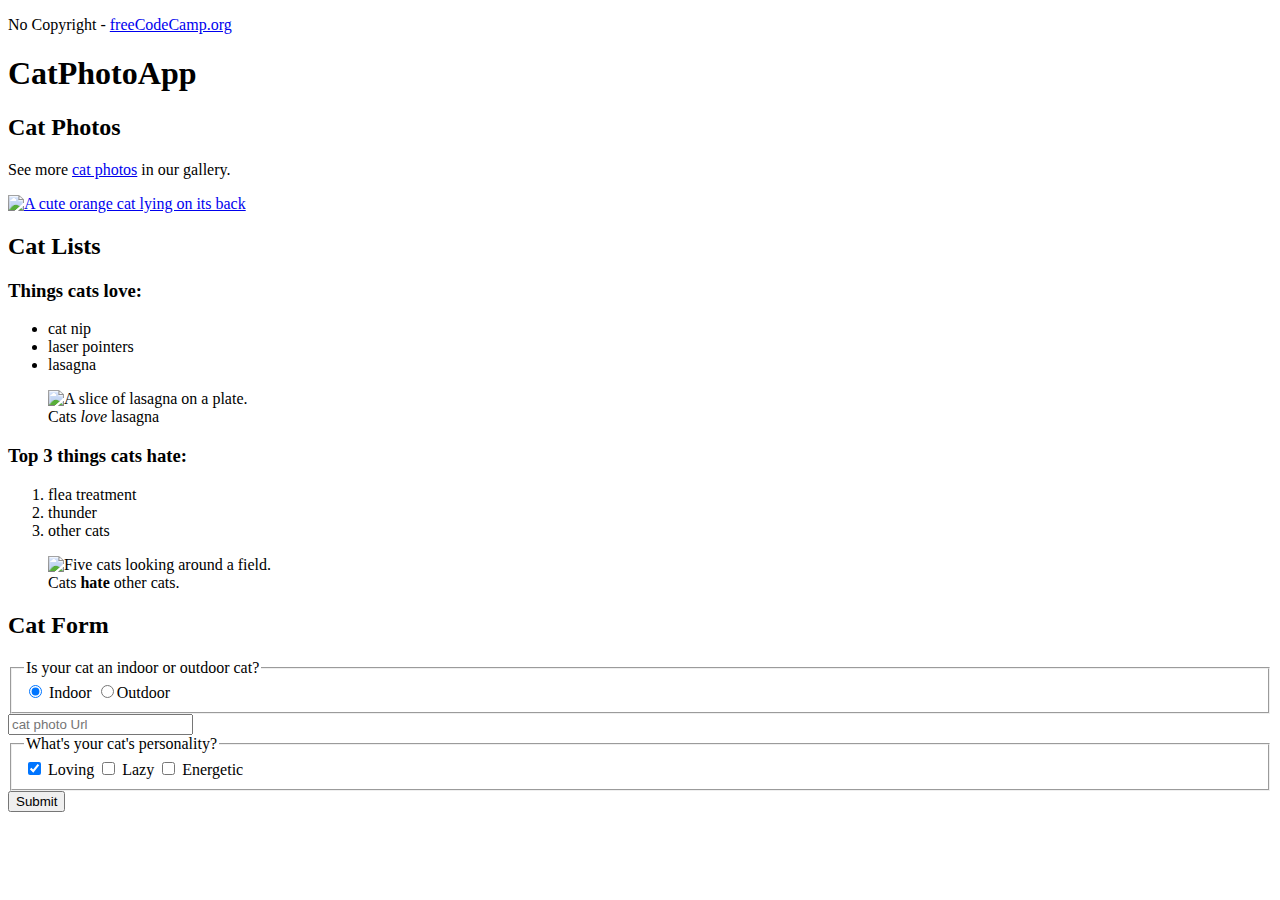
==== catPhotoApp/index.html @ 4109d81d "Add files via upload" ====
<!DOCTYPE html>
<html lang="en">
  <head>
    <meta charset="UTF-8" />
    <meta name="viewport" content="width=device-width, initial-scale=1.0" />
    <title>CatPhotoApp</title>
  </head>
  <body>
    <main>
      <footer>
        <p>
          No Copyright -
          <a href="https://www.freecodecamp.org">freeCodeCamp.org</a>
        </p>
      </footer>
      <h1>CatPhotoApp</h1>
      <section>
        <h2>Cat Photos</h2>
        <!--Add link to cat photos-->
        <p>
          See more
          <a target="_blank" href="https://freecatphotoapp.com">cat photos</a>
          in our gallery.
        </p>
        <a href="https://freecatphotoapp.com"
          ><img
            src="https://cdn.freecodecamp.org/curriculum/cat-photo-app/relaxing-cat.jpg"
            alt="A cute orange cat lying on its back"
        /></a>
      </section>
      <section>
        <h2>Cat Lists</h2>
        <h3>Things cats love:</h3>
        <ul>
          <li>cat nip</li>
          <li>laser pointers</li>
          <li>lasagna</li>
        </ul>
        <figure>
          <img
            src="https://cdn.freecodecamp.org/curriculum/cat-photo-app/lasagna.jpg"
            alt="A slice of lasagna on a plate."
          />
          <figcaption>Cats <em>love</em> lasagna</figcaption>
        </figure>
        <h3>Top 3 things cats hate:</h3>
      </section>
      <ol>
        <li>flea treatment</li>
        <li>thunder</li>
        <li>other cats</li>
      </ol>
      <figure>
        <img
          src="https://cdn.freecodecamp.org/curriculum/cat-photo-app/cats.jpg"
          alt="Five cats looking around a field."
        />
        <figcaption>Cats <strong>hate</strong> other cats.</figcaption>
      </figure>
      <section>
        <h2>Cat Form</h2>
        <form action="https://fkzeljeznicar.ba/">
          <fieldset>
            <legend>Is your cat an indoor or outdoor cat?</legend>
            <label
              ><input
                type="radio"
                checked
                id="indoor"
                name="indoor-outdoor"
                value="indoor"
              />
              Indoor
            </label>
            <label
              ><input
                type="radio"
                id="outdoor"
                name="indoor-outdoor"
                value="outdoor"
              />Outdoor</label
            >
          </fieldset>
          <input
            type
            required="text "
            name="catphotoUrl"
            placeholder="cat photo Url"
          />
          <fieldset>
            <legend>What's your cat's personality?</legend>
            <label for=""></label>
            <input
              type="checkbox"
              checked
              name=""
              id="loving"
              name="personality"
              value="loving"
            />
            <label for="loving">Loving</label>
            <input type="checkbox" id="lazy" name="personalitys" value="lazy" />
            <label for="lazy">Lazy</label>
            <input
              type="checkbox"
              id="energetic"
              name="personality"
              value="energetic"
            />
            <label for="energetic">Energetic</label>
          </fieldset>
          <button type="submit">Submit</button>
        </form>
      </section>
    </main>
  </body>
</html>
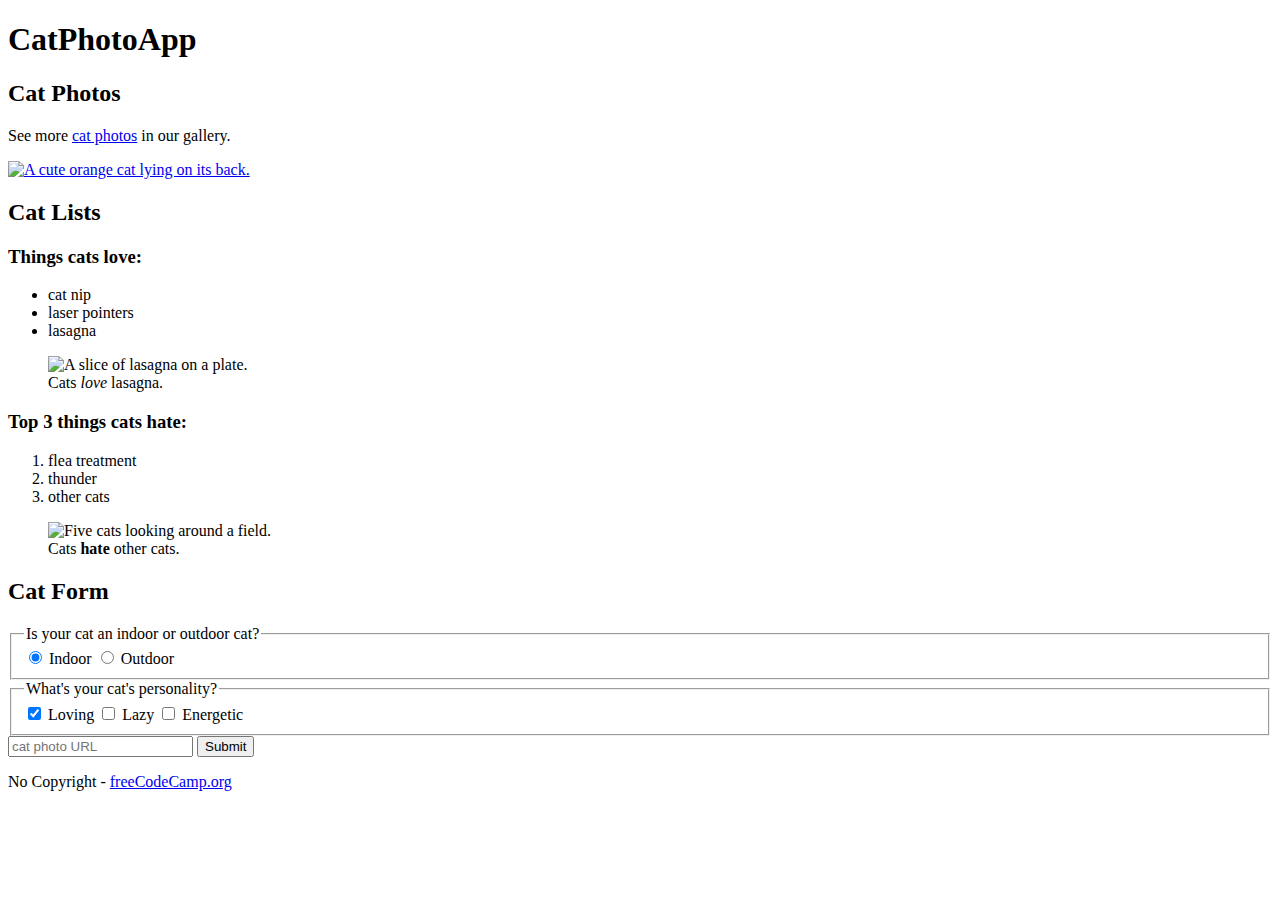
==== commit 3af98a95: "Add files via upload" ====
--- a/catPhotoApp/index.html
+++ b/catPhotoApp/index.html
@@ -1,4 +1,5 @@
 <!DOCTYPE html>
+
 <html lang="en">
   <head>
     <meta charset="UTF-8" />
@@ -7,16 +8,10 @@
   </head>
   <body>
     <main>
-      <footer>
-        <p>
-          No Copyright -
-          <a href="https://www.freecodecamp.org">freeCodeCamp.org</a>
-        </p>
-      </footer>
       <h1>CatPhotoApp</h1>
       <section>
         <h2>Cat Photos</h2>
-        <!--Add link to cat photos-->
+        <!-- TODO: Add link to cat photos -->
         <p>
           See more
           <a target="_blank" href="https://freecatphotoapp.com">cat photos</a>
@@ -25,7 +20,7 @@
         <a href="https://freecatphotoapp.com"
           ><img
             src="https://cdn.freecodecamp.org/curriculum/cat-photo-app/relaxing-cat.jpg"
-            alt="A cute orange cat lying on its back"
+            alt="A cute orange cat lying on its back."
         /></a>
       </section>
       <section>
@@ -41,77 +36,82 @@
             src="https://cdn.freecodecamp.org/curriculum/cat-photo-app/lasagna.jpg"
             alt="A slice of lasagna on a plate."
           />
-          <figcaption>Cats <em>love</em> lasagna</figcaption>
+          <figcaption>Cats <em>love</em> lasagna.</figcaption>
         </figure>
         <h3>Top 3 things cats hate:</h3>
+        <ol>
+          <li>flea treatment</li>
+          <li>thunder</li>
+          <li>other cats</li>
+        </ol>
+        <figure>
+          <img
+            src="https://cdn.freecodecamp.org/curriculum/cat-photo-app/cats.jpg"
+            alt="Five cats looking around a field."
+          />
+          <figcaption>Cats <strong>hate</strong> other cats.</figcaption>
+        </figure>
       </section>
-      <ol>
-        <li>flea treatment</li>
-        <li>thunder</li>
-        <li>other cats</li>
-      </ol>
-      <figure>
-        <img
-          src="https://cdn.freecodecamp.org/curriculum/cat-photo-app/cats.jpg"
-          alt="Five cats looking around a field."
-        />
-        <figcaption>Cats <strong>hate</strong> other cats.</figcaption>
-      </figure>
       <section>
         <h2>Cat Form</h2>
-        <form action="https://fkzeljeznicar.ba/">
+        <form action="https://freecatphotoapp.com/submit-cat-photo">
           <fieldset>
             <legend>Is your cat an indoor or outdoor cat?</legend>
             <label
               ><input
+                id="indoor"
                 type="radio"
-                checked
-                id="indoor"
                 name="indoor-outdoor"
                 value="indoor"
+                checked
               />
-              Indoor
-            </label>
+              Indoor</label
+            >
             <label
               ><input
+                id="outdoor"
                 type="radio"
-                id="outdoor"
                 name="indoor-outdoor"
                 value="outdoor"
-              />Outdoor</label
+              />
+              Outdoor</label
             >
           </fieldset>
-          <input
-            type
-            required="text "
-            name="catphotoUrl"
-            placeholder="cat photo Url"
-          />
           <fieldset>
             <legend>What's your cat's personality?</legend>
-            <label for=""></label>
             <input
+              id="loving"
               type="checkbox"
-              checked
-              name=""
-              id="loving"
               name="personality"
               value="loving"
+              checked
             />
             <label for="loving">Loving</label>
-            <input type="checkbox" id="lazy" name="personalitys" value="lazy" />
+            <input id="lazy" type="checkbox" name="personality" value="lazy" />
             <label for="lazy">Lazy</label>
             <input
+              id="energetic"
               type="checkbox"
-              id="energetic"
               name="personality"
               value="energetic"
             />
             <label for="energetic">Energetic</label>
           </fieldset>
+          <input
+            type="text"
+            name="catphotourl"
+            placeholder="cat photo URL"
+            required
+          />
           <button type="submit">Submit</button>
         </form>
       </section>
     </main>
+    <footer>
+      <p>
+        No Copyright -
+        <a href="https://www.freecodecamp.org">freeCodeCamp.org</a>
+      </p>
+    </footer>
   </body>
 </html>
